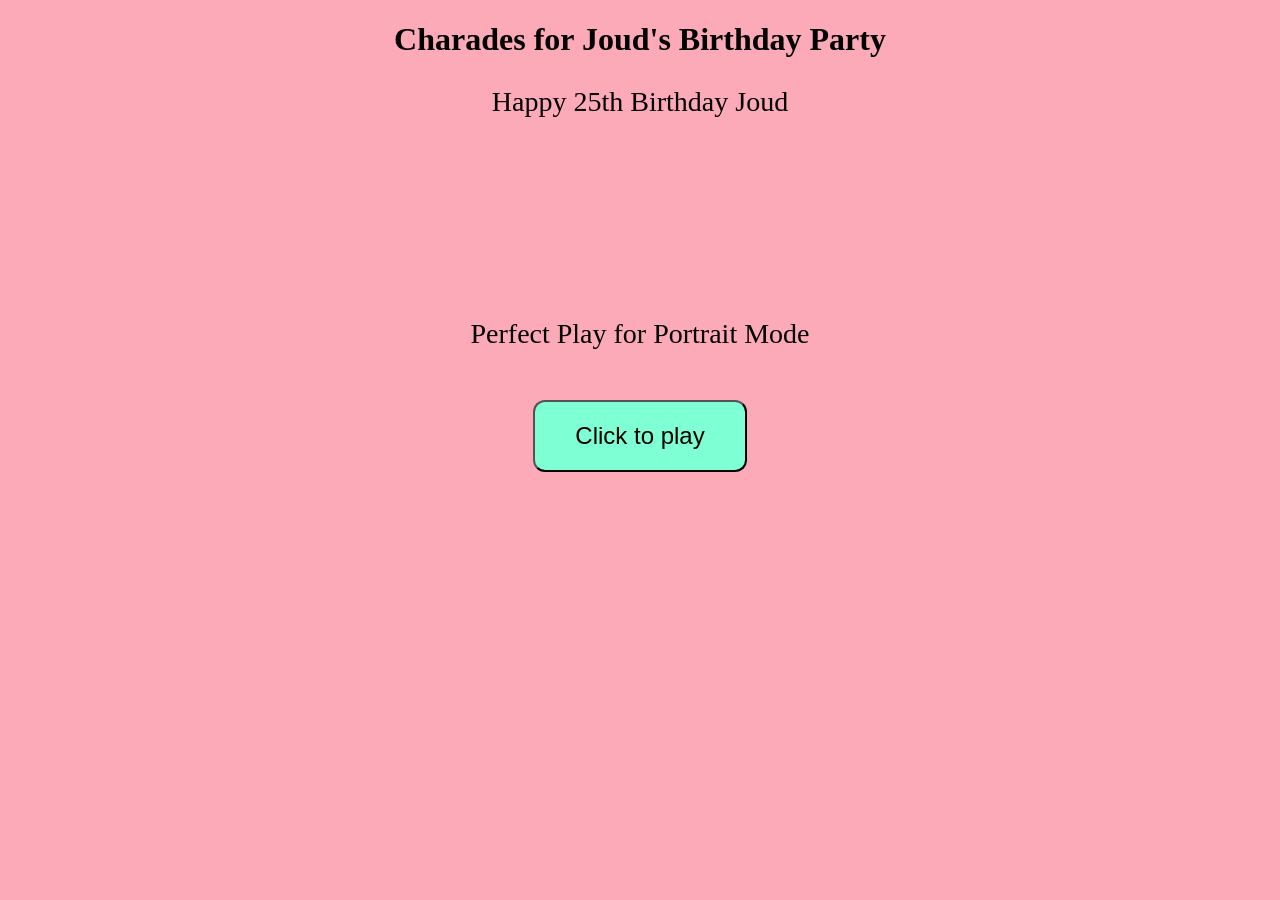
==== index.html @ 50de45eb "init" ====
<!DOCTYPE html>
<html lang="en">
<head>
    <meta charset="UTF-8">
    <meta name="viewport" content="width=device-width, initial-scale=1.0">
    <link rel="stylesheet" href="./src/style.css">
    <title>Charades</title>
</head>
<body>
    <main>
        <div class="" style="margin-bottom: 200px;">
            <h1>Charades for Joud's Birthday Party</h1>
            <p style="font-size: 28px;">Happy 25th Birthday Joud</p>
        </div>

        <div class="" style="margin-bottom: 50px;">
            <p style="font-size: 28px;">Perfect Play for Portrait Mode</p>
        </div>
        
        <div class="">
            <a href="./set-up/setup.html"><button id="start">Click to play</button></a>
        </div>
    </main>
</body>
</html>
---- src/style.css ----
body {
    background-color: rgb(253, 170, 184);
    text-align: center;
}

#start {
    background-color: aquamarine;
    border-radius: 12px;
    padding: 20px 40px;
    font-size: 24px;
    cursor: pointer;
}
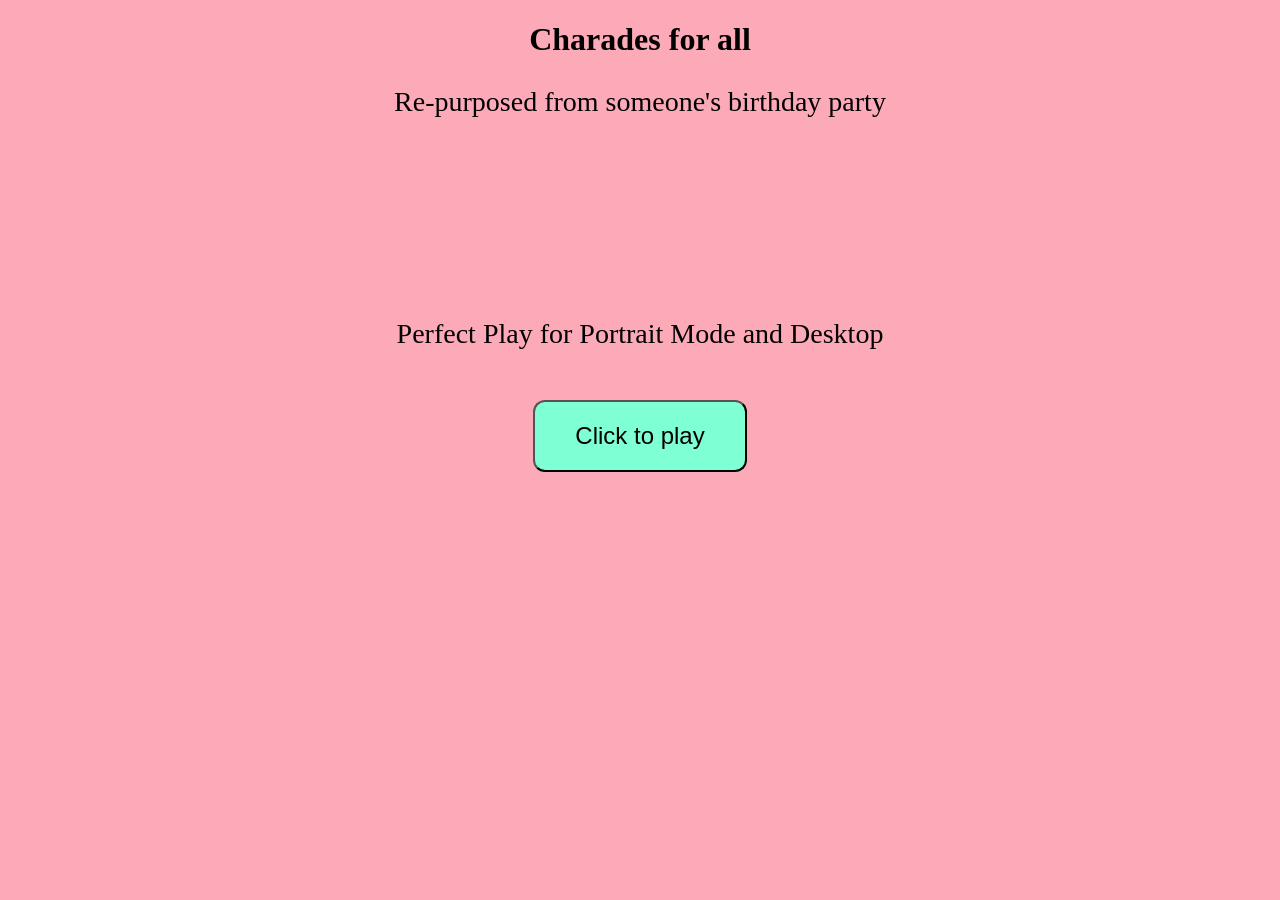
==== commit 2cb1beb5: "game init" ====
--- a/index.html
+++ b/index.html
@@ -1,25 +1,30 @@
-<!DOCTYPE html>
+<!doctype html>
 <html lang="en">
-<head>
-    <meta charset="UTF-8">
-    <meta name="viewport" content="width=device-width, initial-scale=1.0">
-    <link rel="stylesheet" href="./src/style.css">
+  <head>
+    <meta charset="UTF-8" />
+    <meta name="viewport" content="width=device-width, initial-scale=1.0" />
+    <link rel="stylesheet" href="./src/style.css" />
     <title>Charades</title>
-</head>
-<body>
+  </head>
+  <body>
     <main>
-        <div class="" style="margin-bottom: 200px;">
-            <h1>Charades for Joud's Birthday Party</h1>
-            <p style="font-size: 28px;">Happy 25th Birthday Joud</p>
-        </div>
+      <div class="" style="margin-bottom: 200px">
+        <h1>Charades for all</h1>
+        <p style="font-size: 28px">Re-purposed from someone's birthday party</p>
+      </div>
 
-        <div class="" style="margin-bottom: 50px;">
-            <p style="font-size: 28px;">Perfect Play for Portrait Mode</p>
-        </div>
-        
-        <div class="">
-            <a href="./set-up/setup.html"><button id="start">Click to play</button></a>
-        </div>
+      <div class="" style="margin-bottom: 50px">
+        <p style="font-size: 28px">
+          Perfect Play for Portrait Mode and Desktop
+        </p>
+      </div>
+
+      <div class="">
+        <a href="./set-up/setup.html">
+          <button id="start">Click to play</button></a
+        >
+      </div>
     </main>
-</body>
-</html>+    <script src="/src/app.js"></script>
+  </body>
+</html>
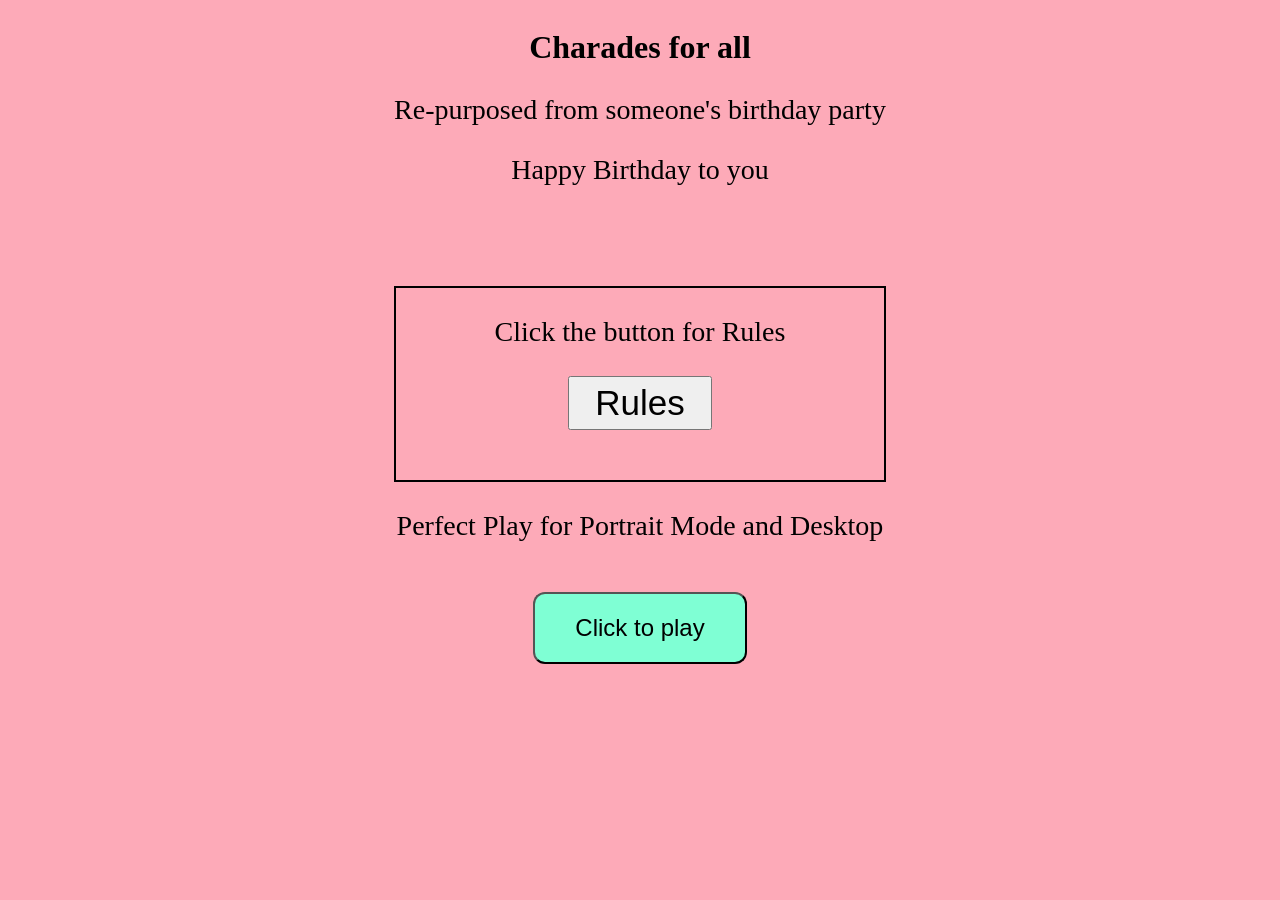
==== commit e4fe634a: "all changes made" ====
--- a/index.html
+++ b/index.html
@@ -4,13 +4,22 @@
     <meta charset="UTF-8" />
     <meta name="viewport" content="width=device-width, initial-scale=1.0" />
     <link rel="stylesheet" href="./src/style.css" />
+    <link rel="Icon" type="images" href="https://cdn-icons-png.flaticon.com/512/3339/3339164.png">
     <title>Charades</title>
   </head>
   <body>
     <main>
-      <div class="" style="margin-bottom: 200px">
+      <div class="" style="margin-bottom: 100px">
         <h1>Charades for all</h1>
         <p style="font-size: 28px">Re-purposed from someone's birthday party</p>
+        <p style="font-size: 28px">Happy Birthday to you</p>
+      </div>
+
+      <div style="padding-bottom: 50px; border: 2px solid black;">
+        <p style="font-size: 28px;">Click the button for Rules</p>
+        <a href="rules/rules.html">
+            <button style="font-size: 35px; padding: 5px 25px;">Rules</button>
+        </a>
       </div>
 
       <div class="" style="margin-bottom: 50px">
--- a/src/style.css
+++ b/src/style.css
@@ -1,6 +1,9 @@
 body {
     background-color: rgb(253, 170, 184);
+    display: flex;
     text-align: center;
+    justify-content: center;
+    align-items: center;
 }
 
 #start {
